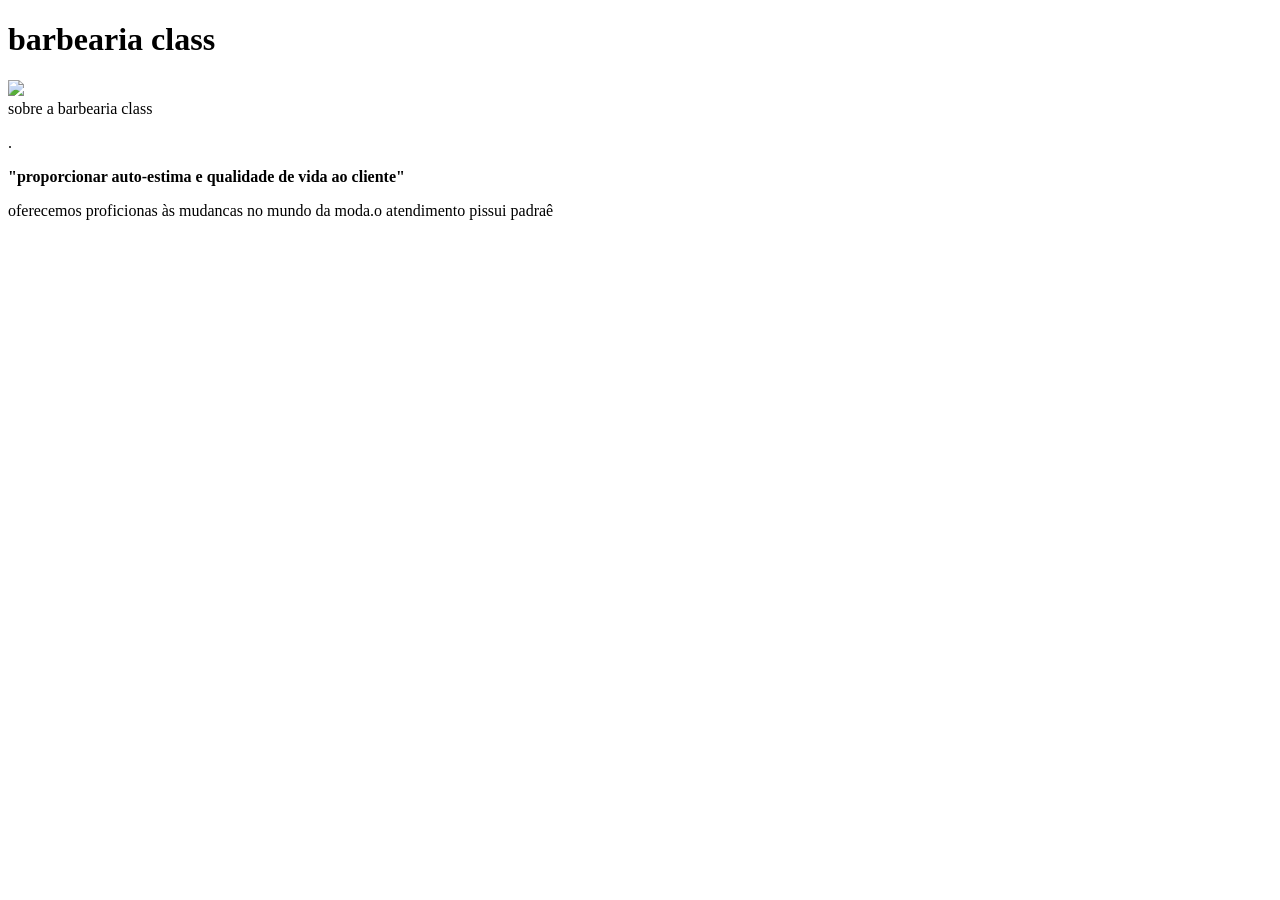
==== index.html @ e723b1ee "save" ====
<!DOCTYPE html>
<html lang="pt-br">
<head>
    <meta charset="UTF-8">
    <meta name="viewport" content="width=device-width, initial-scale=1.0">
    <title>barbearia</title>
    <link=rel="stylesheet" href="style.css"
</head>
<body>
    <header>
        <h1 class="titulo-principal">barbearia class</h1>
    </header>
    <img id="banner" src="banner.jpg">
    <div class="principal"
    <h2 class="titulo-centralizado">sobre a barbearia class</h2>
    <p>.</p>
    <p id="missão"><nossa missão é: ><strong>"proporcionar auto-estima e qualidade de vida ao cliente"</strong><//p>
        <p> oferecemos proficionas às mudancas no mundo da moda.o atendimento pissui padraê</p>
</body>
</html>
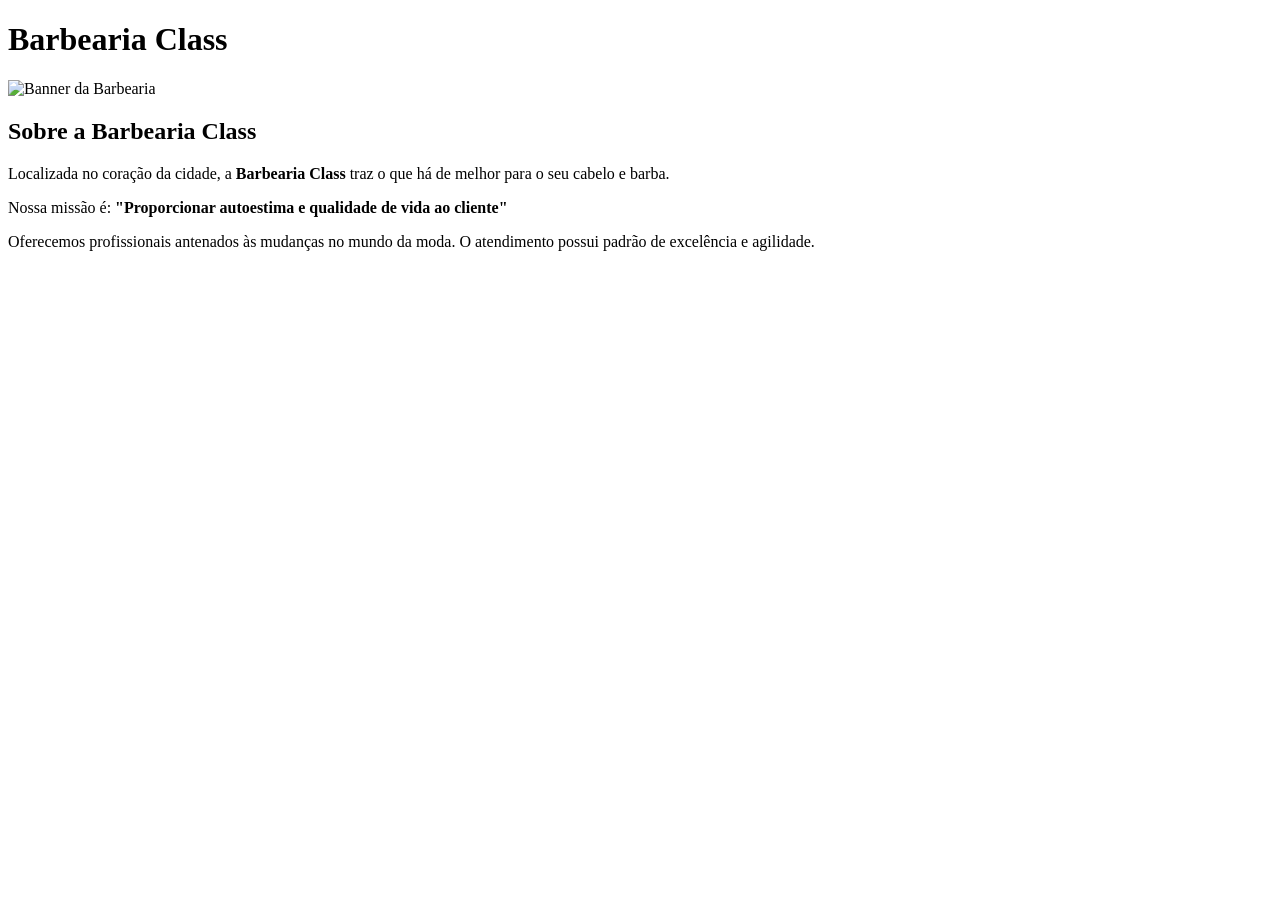
==== commit 4ea675fb: "s" ====
--- a/index.html
+++ b/index.html
@@ -3,18 +3,22 @@
 <head>
     <meta charset="UTF-8">
     <meta name="viewport" content="width=device-width, initial-scale=1.0">
-    <title>barbearia</title>
-    <link=rel="stylesheet" href="style.css"
+    <title>Barbearia Class</title>
+    <link rel="stylesheet" href="style.css">
 </head>
 <body>
     <header>
-        <h1 class="titulo-principal">barbearia class</h1>
+        <h1 class="titulo-principal">Barbearia Class</h1>
     </header>
-    <img id="banner" src="banner.jpg">
-    <div class="principal"
-    <h2 class="titulo-centralizado">sobre a barbearia class</h2>
-    <p>.</p>
-    <p id="missão"><nossa missão é: ><strong>"proporcionar auto-estima e qualidade de vida ao cliente"</strong><//p>
-        <p> oferecemos proficionas às mudancas no mundo da moda.o atendimento pissui padraê</p>
+
+    <img id="banner" src="banner.jpg" alt="Banner da Barbearia">
+
+    <div class="principal">
+        <h2 class="titulo-centralizado">Sobre a Barbearia Class</h2>
+        <p>Localizada no coração da cidade, a <strong>Barbearia Class</strong> traz o que há de melhor para o seu cabelo e barba.</p>
+        <p id="missao">Nossa missão é: <strong>"Proporcionar autoestima e qualidade de vida ao cliente"</strong></p>
+        <p>Oferecemos profissionais antenados às mudanças no mundo da moda. O atendimento possui padrão de excelência e agilidade.</p>
+    </div>
+
 </body>
-</html>
+</html>
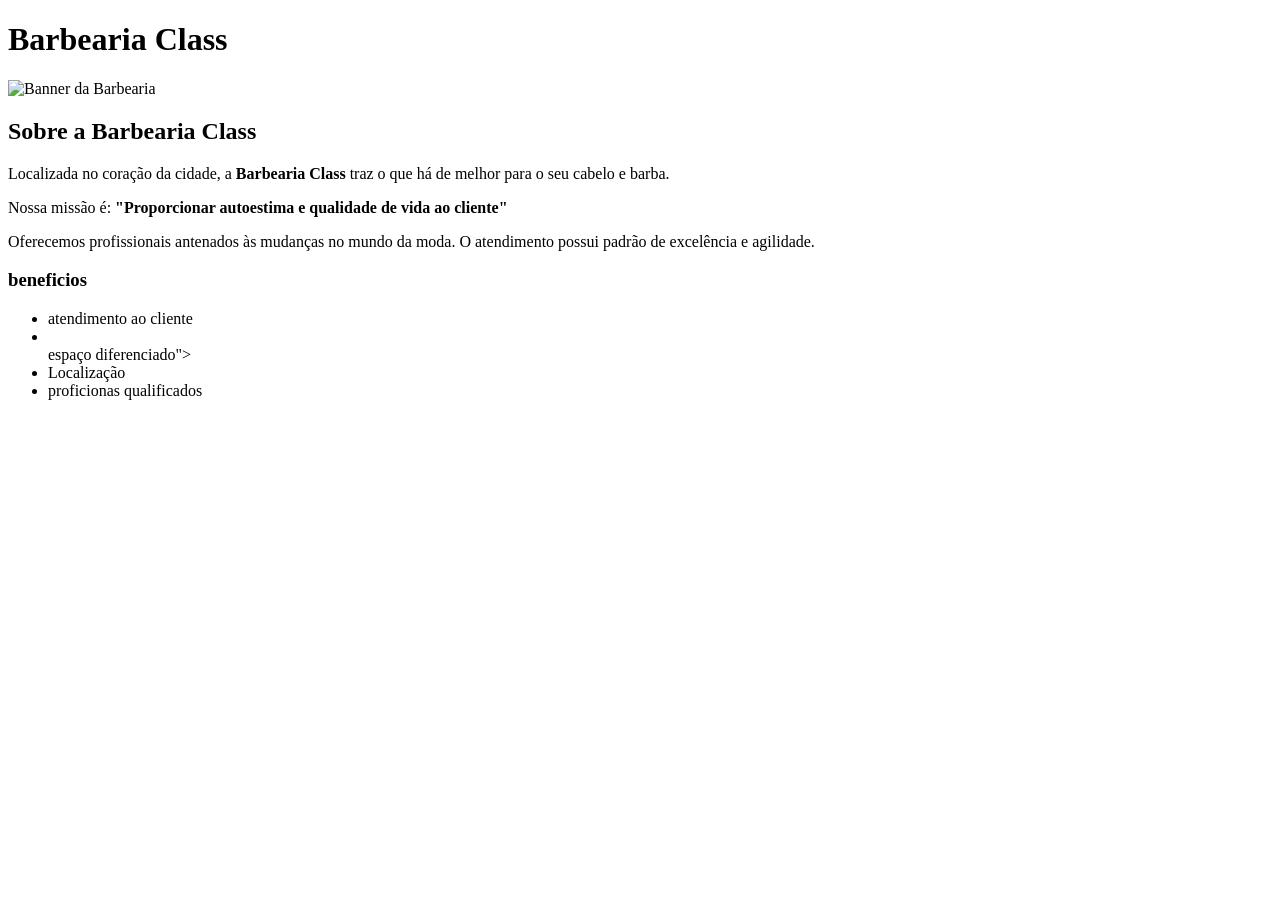
==== commit ef4165e7: "s" ====
--- a/index.html
+++ b/index.html
@@ -20,5 +20,16 @@
         <p>Oferecemos profissionais antenados às mudanças no mundo da moda. O atendimento possui padrão de excelência e agilidade.</p>
     </div>
 
+    <div class="beneficios">
+        <h3 class="titulo-centralizado">beneficios</h3>
+        <ul>
+            <li class="itens">atendimento ao cliente</li>
+            <li class="itens"></li>espaço diferenciado"></li>
+            <li class="itens">Localização</li>
+            <li class="itens">proficionas qualificados</li>
+            
+        </ul>
+    </div>
+
 </body>
 </html>
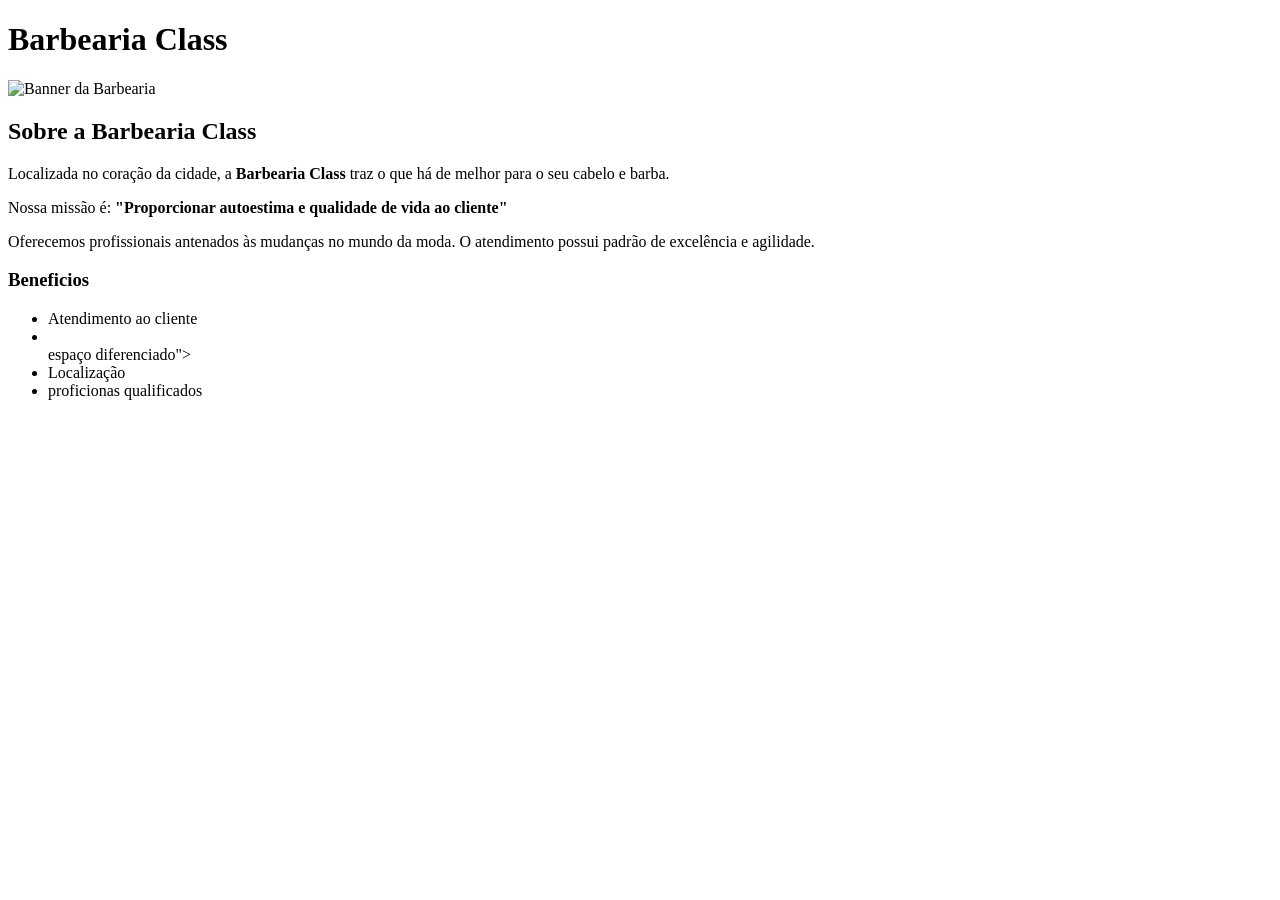
==== commit 8ec6482f: "S" ====
--- a/index.html
+++ b/index.html
@@ -1,35 +1,35 @@
-<!DOCTYPE html>
-<html lang="pt-br">
-<head>
-    <meta charset="UTF-8">
-    <meta name="viewport" content="width=device-width, initial-scale=1.0">
-    <title>Barbearia Class</title>
-    <link rel="stylesheet" href="style.css">
-</head>
-<body>
-    <header>
-        <h1 class="titulo-principal">Barbearia Class</h1>
-    </header>
-
-    <img id="banner" src="banner.jpg" alt="Banner da Barbearia">
-
-    <div class="principal">
-        <h2 class="titulo-centralizado">Sobre a Barbearia Class</h2>
-        <p>Localizada no coração da cidade, a <strong>Barbearia Class</strong> traz o que há de melhor para o seu cabelo e barba.</p>
-        <p id="missao">Nossa missão é: <strong>"Proporcionar autoestima e qualidade de vida ao cliente"</strong></p>
-        <p>Oferecemos profissionais antenados às mudanças no mundo da moda. O atendimento possui padrão de excelência e agilidade.</p>
-    </div>
-
-    <div class="beneficios">
-        <h3 class="titulo-centralizado">beneficios</h3>
-        <ul>
-            <li class="itens">atendimento ao cliente</li>
-            <li class="itens"></li>espaço diferenciado"></li>
-            <li class="itens">Localização</li>
-            <li class="itens">proficionas qualificados</li>
-            
-        </ul>
-    </div>
-
-</body>
+<!DOCTYPE html>
+<html lang="pt-br">
+<head>
+    <meta charset="UTF-8">
+    <meta name="viewport" content="width=device-width, initial-scale=1.0">
+    <title>Barbearia Class</title>
+    <link rel="stylesheet" href="style.css">
+</head>
+<body>
+    <header>
+        <h1 class="titulo-principal">Barbearia Class</h1>
+    </header>
+
+    <img id="banner" src="banner.jpg" alt="Banner da Barbearia">
+
+    <div class="principal">
+        <h2 class="titulo-centralizado">Sobre a Barbearia Class</h2>
+        <p>Localizada no coração da cidade, a <strong>Barbearia Class</strong> traz o que há de melhor para o seu cabelo e barba.</p>
+        <p id="missao">Nossa missão é: <strong>"Proporcionar autoestima e qualidade de vida ao cliente"</strong></p>
+        <p>Oferecemos profissionais antenados às mudanças no mundo da moda. O atendimento possui padrão de excelência e agilidade.</p>
+    </div>
+
+    <div class="beneficios">
+        <h3 class="titulo-centralizado">Beneficios</h3>
+        <ul>
+            <li class="itens">Atendimento ao cliente</li>
+            <li class="itens"></li>espaço diferenciado"></li>
+            <li class="itens">Localização</li>
+            <li class="itens">proficionas qualificados</li>
+            
+        </ul>
+    </div>
+
+</body>
 </html>
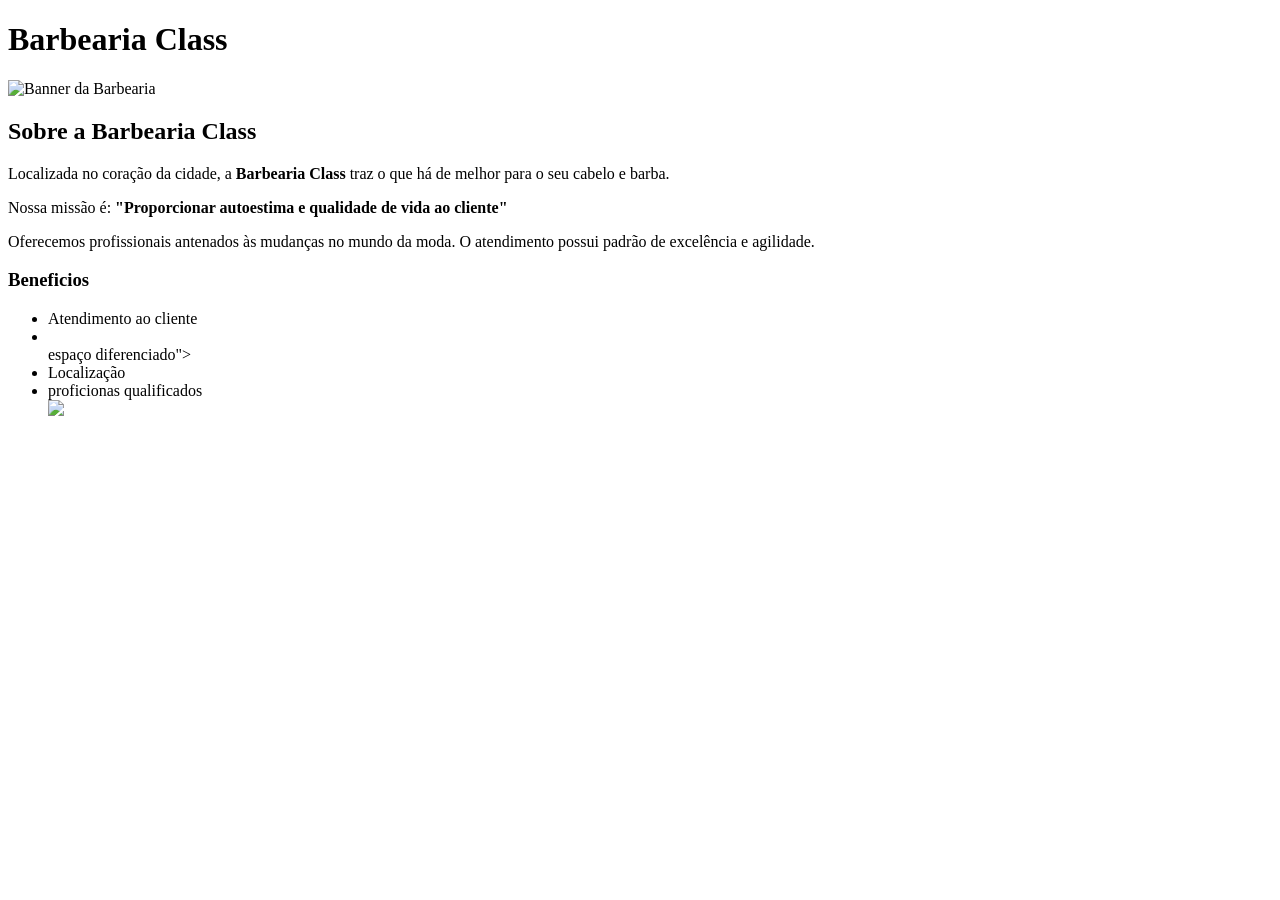
==== commit 92f421e1: "produto" ====
--- a/index.html
+++ b/index.html
@@ -27,7 +27,7 @@
             <li class="itens"></li>espaço diferenciado"></li>
             <li class="itens">Localização</li>
             <li class="itens">proficionas qualificados</li>
-            
+                  <img src="beneficios.jpg" class="imagembeneficios"
         </ul>
     </div>
 
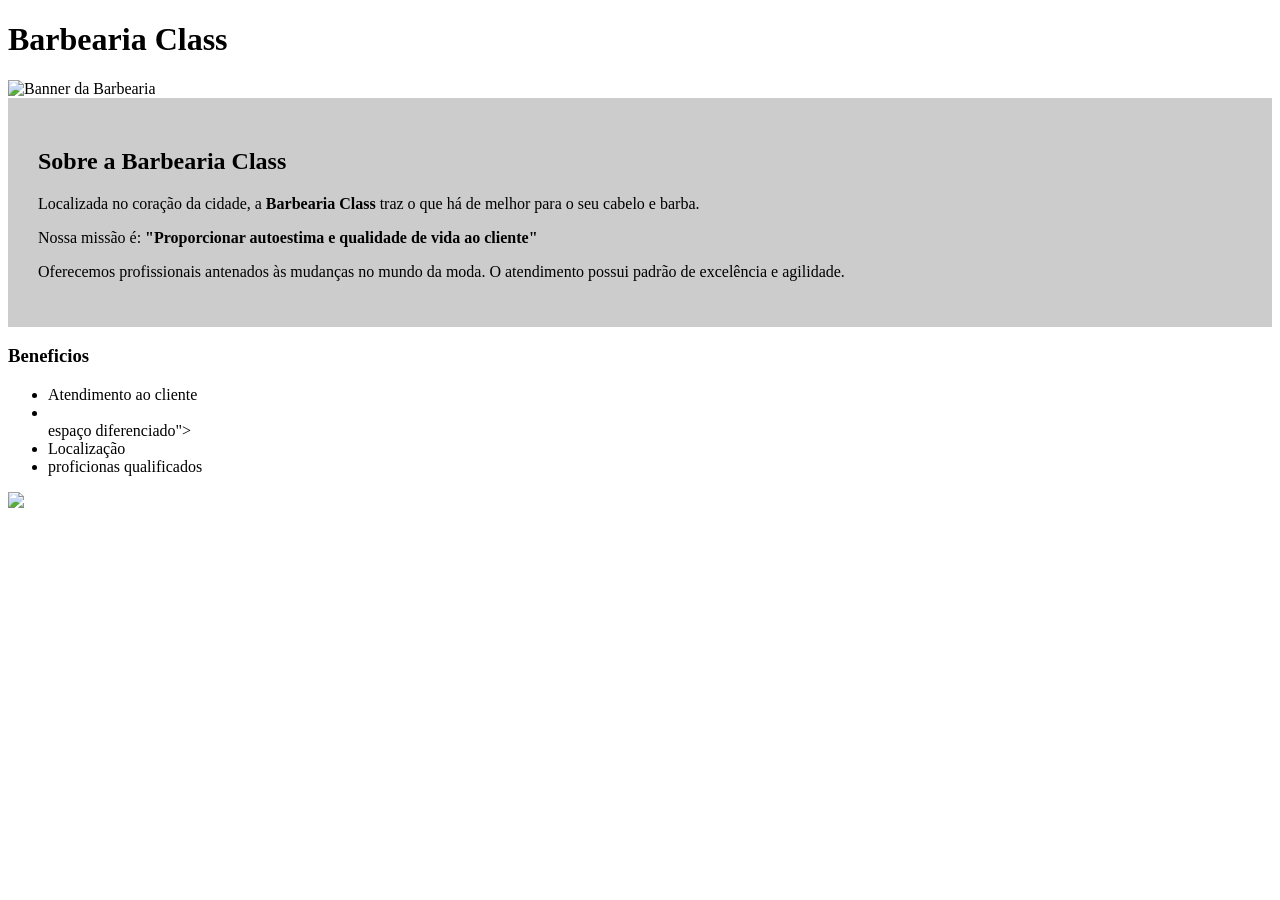
==== commit 71bd1b73: "style" ====
--- a/index.html
+++ b/index.html
@@ -26,9 +26,9 @@
             <li class="itens">Atendimento ao cliente</li>
             <li class="itens"></li>espaço diferenciado"></li>
             <li class="itens">Localização</li>
-            <li class="itens">proficionas qualificados</li>
-                  <img src="beneficios.jpg" class="imagembeneficios"
+            <li class="itens">proficionas qualificados</li> 
         </ul>
+        <img src="beneficios.jpg" class="imagembenficios">
     </div>
 
 </body>
--- a/style.css
+++ b/style.css
@@ -0,0 +1,10 @@
+#banner {
+    width: 100%;
+}
+
+.principal{
+    background: #cccccc;
+    padding: 30px;   
+}
+
+.
